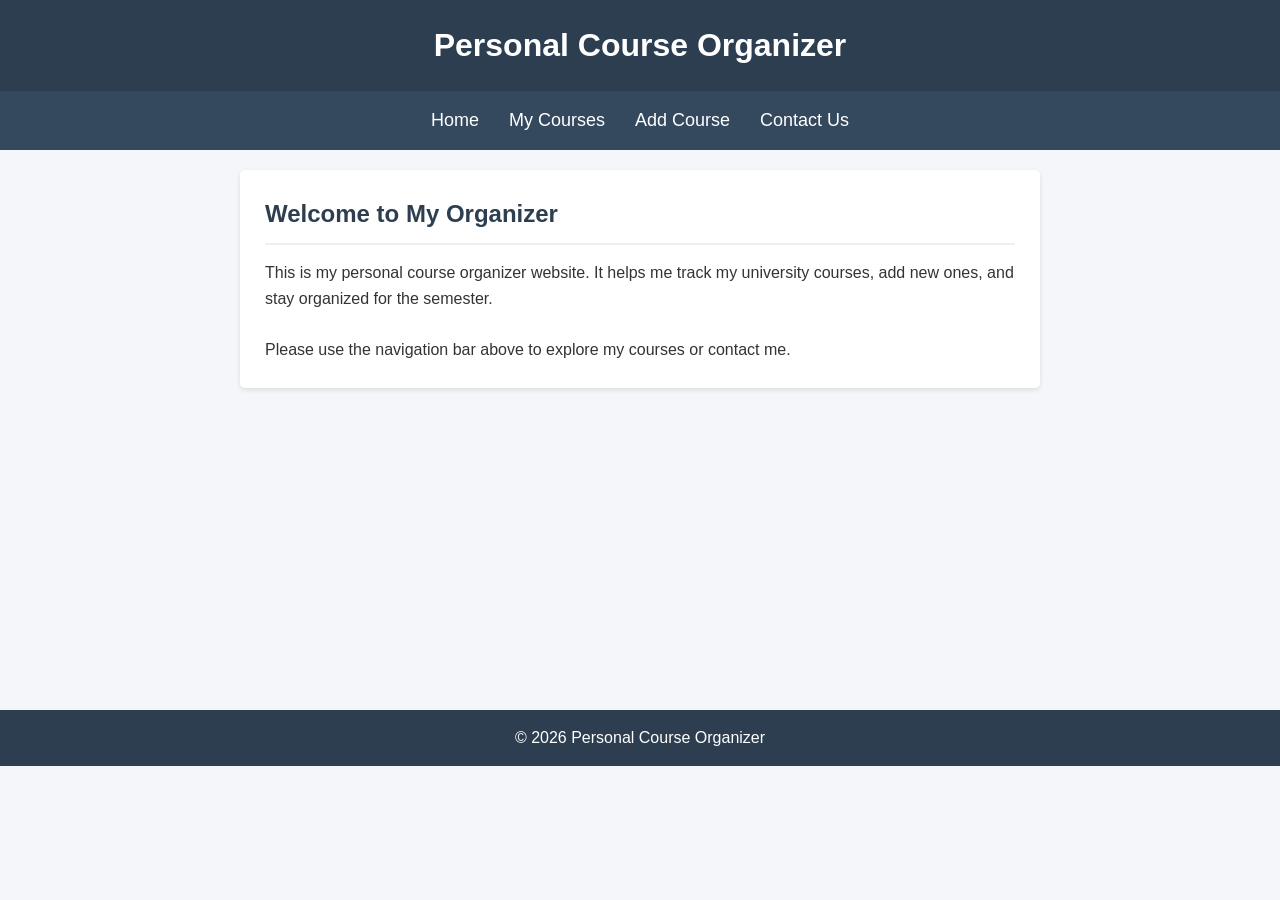
==== index.html @ 02758d41 "initial commit1" ====
<!DOCTYPE html>
<html lang="en">
<head>
    <meta charset="UTF-8">
    <meta name="viewport" content="width=device-width, initial-scale=1.0">
    <title>Home - Course Organizer</title>
    <link rel="stylesheet" href="style.css">
</head>
<body>

    <header>
        <h1>Personal Course Organizer</h1>
    </header>

    <nav>
        <ul>
            <li><a href="index.html">Home</a></li>
            <li><a href="courses.html">My Courses</a></li>
            <li><a href="add_course.html">Add Course</a></li>
            <li><a href="contact.html">Contact Us</a></li>
        </ul>
    </nav>

    <main>
        <section>
            <h2>Welcome to My Organizer</h2>
            <p>This is my personal course organizer website. It helps me track my university courses, add new ones, and stay organized for the semester.</p>
            <br>
            <p>Please use the navigation bar above to explore my courses or contact me.</p>
        </section>
    </main>

    <footer>
        <p>&copy; 2026 Personal Course Organizer</p>
    </footer>

</body>
</html>
---- style.css ----
* {
    margin: 0;
    padding: 0;
    box-sizing: border-box;
}

body {
    font-family: Arial, sans-serif;
    background-color: #f4f6f9;
    color: #333;
    line-height: 1.6;
}

header {
    background-color: #2c3e50;
    color: white;
    text-align: center;
    padding: 20px;
}

nav {
    background-color: #34495e;
}

nav ul {
    list-style-type: none;
    display: flex;
    justify-content: center;
    padding: 15px;
}

nav ul li {
    margin: 0 15px;
}

nav ul li a {
    color: white;
    text-decoration: none;
    font-size: 18px;
    transition: color 0.3s;
}

nav ul li a:hover {
    color: #3498db;
}

main {
    padding: 20px;
    min-height: 60vh;
}

section {
    background-color: white;
    padding: 25px;
    border-radius: 5px;
    box-shadow: 0 2px 5px rgba(0,0,0,0.1);
    max-width: 800px;
    margin: 0 auto;
}

h2 {
    margin-bottom: 15px;
    color: #2c3e50;
    border-bottom: 2px solid #ecf0f1;
    padding-bottom: 10px;
}

table {
    width: 100%;
    border-collapse: collapse;
    margin-top: 15px;
}

table, th, td {
    border: 1px solid #bdc3c7;
}

th, td {
    padding: 12px;
    text-align: left;
}

th {
    background-color: #2c3e50;
    color: white;
}

tr:nth-child(even) {
    background-color: #f9f9f9;
}

tr:hover {
    background-color: #ecf0f1;
    transition: 0.3s;
}

form {
    display: flex;
    flex-direction: column;
}

label {
    margin-top: 15px;
    font-weight: bold;
    color: #2c3e50;
}

input, textarea {
    padding: 10px;
    margin-top: 5px;
    border: 1px solid #ccc;
    border-radius: 4px;
}

button {
    margin-top: 20px;
    padding: 12px;
    background-color: #2c3e50;
    color: white;
    border: none;
    border-radius: 4px;
    cursor: pointer;
    font-size: 16px;
    transition: background-color 0.3s;
}

button:hover {
    background-color: #1a252f;
}

footer {
    background-color: #2c3e50;
    color: white;
    text-align: center;
    padding: 15px;
    margin-top: 20px;
}

@media (max-width: 600px) {
    nav ul {
        flex-direction: column;
        align-items: center;
    }
    nav ul li {
        margin: 10px 0;
    }
}
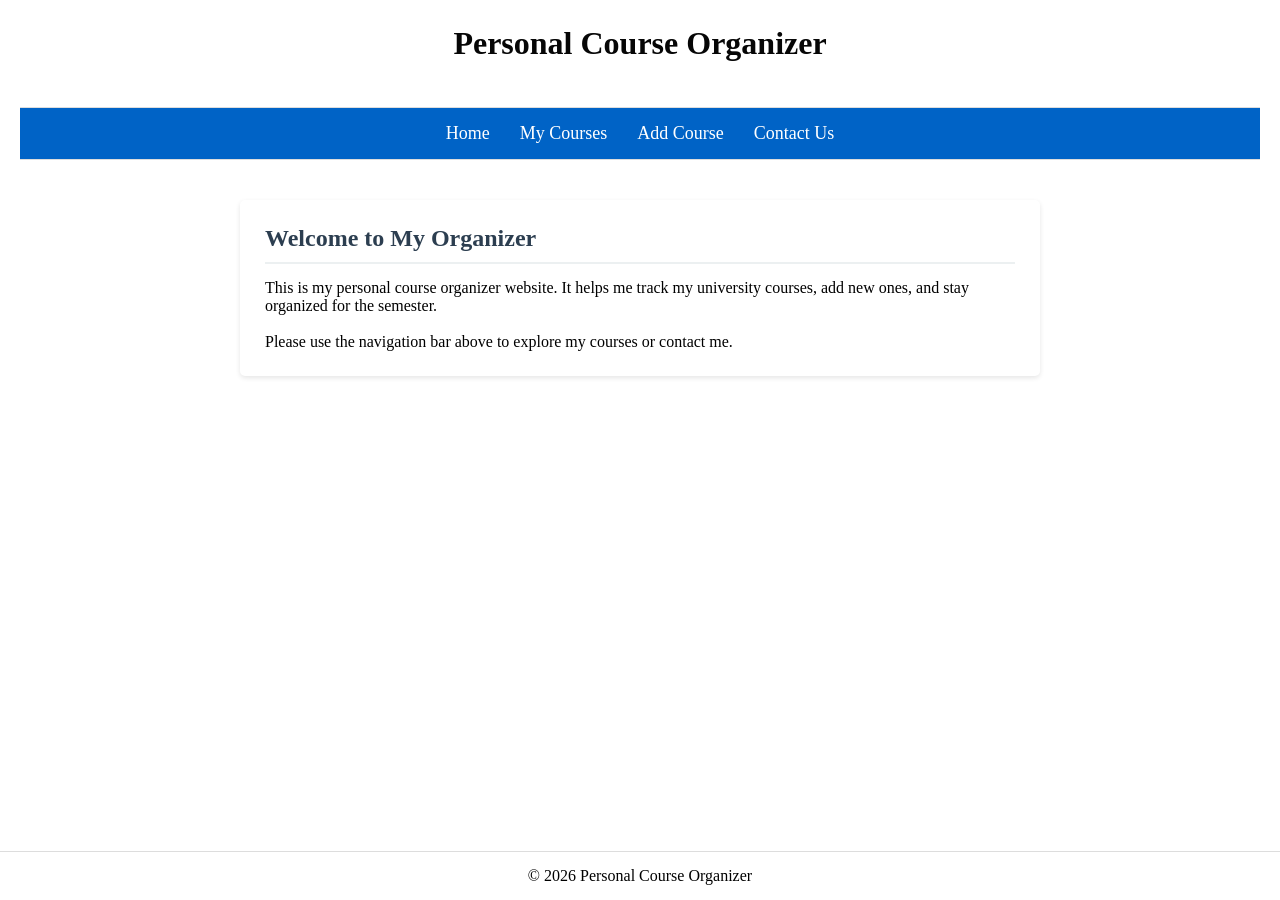
==== commit b11264b3: "Add files via upload" ====
--- a/index.html
+++ b/index.html
@@ -1,38 +1,38 @@
-<!DOCTYPE html>
-<html lang="en">
-<head>
-    <meta charset="UTF-8">
-    <meta name="viewport" content="width=device-width, initial-scale=1.0">
-    <title>Home - Course Organizer</title>
-    <link rel="stylesheet" href="style.css">
-</head>
-<body>
-
-    <header>
-        <h1>Personal Course Organizer</h1>
-    </header>
-
-    <nav>
-        <ul>
-            <li><a href="index.html">Home</a></li>
-            <li><a href="courses.html">My Courses</a></li>
-            <li><a href="add_course.html">Add Course</a></li>
-            <li><a href="contact.html">Contact Us</a></li>
-        </ul>
-    </nav>
-
-    <main>
-        <section>
-            <h2>Welcome to My Organizer</h2>
-            <p>This is my personal course organizer website. It helps me track my university courses, add new ones, and stay organized for the semester.</p>
-            <br>
-            <p>Please use the navigation bar above to explore my courses or contact me.</p>
-        </section>
-    </main>
-
-    <footer>
-        <p>&copy; 2026 Personal Course Organizer</p>
-    </footer>
-
-</body>
+<!DOCTYPE html>
+<html lang="en">
+<head>
+    <meta charset="UTF-8">
+    <meta name="viewport" content="width=device-width, initial-scale=1.0">
+    <title>Home - Course Organizer</title>
+    <link rel="stylesheet" href="style.css">
+</head>
+<body>
+
+    <header>
+        <h1>Personal Course Organizer</h1>
+    </header>
+
+    <nav>
+        <ul>
+            <li><a href="index.html">Home</a></li>
+            <li><a href="courses.html">My Courses</a></li>
+            <li><a href="add_course.html">Add Course</a></li>
+            <li><a href="contact.html">Contact Us</a></li>
+        </ul>
+    </nav>
+
+    <main>
+        <section>
+            <h2>Welcome to My Organizer</h2>
+            <p>This is my personal course organizer website. It helps me track my university courses, add new ones, and stay organized for the semester.</p>
+            <br>
+            <p>Please use the navigation bar above to explore my courses or contact me.</p>
+        </section>
+    </main>
+
+    <footer>
+        <p>&copy; 2026 Personal Course Organizer</p>
+    </footer>
+
+</body>
 </html>
--- a/style.css
+++ b/style.css
@@ -1,147 +1,163 @@
-* {
-    margin: 0;
-    padding: 0;
-    box-sizing: border-box;
-}
-
-body {
-    font-family: Arial, sans-serif;
-    background-color: #f4f6f9;
-    color: #333;
-    line-height: 1.6;
-}
-
-header {
-    background-color: #2c3e50;
-    color: white;
-    text-align: center;
-    padding: 20px;
-}
-
-nav {
-    background-color: #34495e;
-}
-
-nav ul {
-    list-style-type: none;
-    display: flex;
-    justify-content: center;
-    padding: 15px;
-}
-
-nav ul li {
-    margin: 0 15px;
-}
-
-nav ul li a {
-    color: white;
-    text-decoration: none;
-    font-size: 18px;
-    transition: color 0.3s;
-}
-
-nav ul li a:hover {
-    color: #3498db;
-}
-
-main {
-    padding: 20px;
-    min-height: 60vh;
-}
-
-section {
-    background-color: white;
-    padding: 25px;
-    border-radius: 5px;
-    box-shadow: 0 2px 5px rgba(0,0,0,0.1);
-    max-width: 800px;
-    margin: 0 auto;
-}
-
-h2 {
-    margin-bottom: 15px;
-    color: #2c3e50;
-    border-bottom: 2px solid #ecf0f1;
-    padding-bottom: 10px;
-}
-
-table {
-    width: 100%;
-    border-collapse: collapse;
-    margin-top: 15px;
-}
-
-table, th, td {
-    border: 1px solid #bdc3c7;
-}
-
-th, td {
-    padding: 12px;
-    text-align: left;
-}
-
-th {
-    background-color: #2c3e50;
-    color: white;
-}
-
-tr:nth-child(even) {
-    background-color: #f9f9f9;
-}
-
-tr:hover {
-    background-color: #ecf0f1;
-    transition: 0.3s;
-}
-
-form {
-    display: flex;
-    flex-direction: column;
-}
-
-label {
-    margin-top: 15px;
-    font-weight: bold;
-    color: #2c3e50;
-}
-
-input, textarea {
-    padding: 10px;
-    margin-top: 5px;
-    border: 1px solid #ccc;
-    border-radius: 4px;
-}
-
-button {
-    margin-top: 20px;
-    padding: 12px;
-    background-color: #2c3e50;
-    color: white;
-    border: none;
-    border-radius: 4px;
-    cursor: pointer;
-    font-size: 16px;
-    transition: background-color 0.3s;
-}
-
-button:hover {
-    background-color: #1a252f;
-}
-
-footer {
-    background-color: #2c3e50;
-    color: white;
-    text-align: center;
-    padding: 15px;
-    margin-top: 20px;
-}
-
-@media (max-width: 600px) {
-    nav ul {
-        flex-direction: column;
-        align-items: center;
-    }
-    nav ul li {
-        margin: 10px 0;
-    }
+* {
+    margin: 0;
+    padding: 0;
+    box-sizing: border-box;
+}
+
+body {
+    display: flex;
+    flex-direction: column;
+    min-height: 100vh;
+}
+main {
+    flex: 1;
+}
+header {
+    background-color: white;
+    color: #060606;
+    padding: 10px;
+    margin : 15px;
+    text-align: center;
+}
+
+.logo {
+    color : rgb(103, 21, 154)
+}
+nav {
+    background-color: #0063c6; 
+    margin : 20px;
+    border-top: 1px solid #ddd;
+    border-bottom: 1px solid #ddd;
+}
+
+nav ul {
+    list-style-type: none;
+    display: flex;
+    justify-content: center;
+    padding: 15px;
+}
+
+nav ul li {
+    margin: 0 15px;
+}
+
+nav ul li a {
+    color: white;
+    text-decoration: none;
+    font-size: 18px;
+    transition: color 0.3s;
+}
+
+nav ul li a:hover {
+    color: #3498db;
+}
+
+main {
+    padding: 20px;
+    min-height: 60vh;
+}
+
+section {
+    background-color: white;
+    padding: 25px;
+    border-radius: 5px;
+    box-shadow: 0 2px 5px rgba(0,0,0,0.1);
+    max-width: 800px;
+    margin: 0 auto;
+}
+
+h2 {
+    margin-bottom: 15px;
+    color: #2c3e50;
+    border-bottom: 2px solid #ecf0f1;
+    padding-bottom: 10px;
+}
+
+table {
+    width: 100%;
+    border-collapse: collapse;
+    margin-top: 15px;
+}
+caption {
+    margin-bottom: 25px;
+    font-size: 30px;
+    color: #3b2846;
+    font-weight: bold;
+}
+
+table, th, td {
+    border: 1px solid #bdc3c7;
+}
+
+th, td {
+    padding: 12px;
+    text-align: left;
+}
+
+th {
+    background-color: #2c3e50;
+    color: white;
+}
+
+tr:nth-child(even) {
+    background-color: #f9f9f9;
+}
+
+tr:hover {
+    background-color: #ecf0f1;
+    transition: 0.3s;
+}
+form {
+    width: 50%;
+    margin: 20px auto; 
+    padding: 20px;
+    border-radius: 10px;
+    display: flex;
+    flex-direction: column;
+    box-shadow: 0 0 10px rgba(0,0,0,0.1);
+}
+
+
+label {
+    margin-top: 15px;
+    font-weight: bold;
+    color: #2c3e50;
+}
+
+input, textarea {
+    padding: 10px;
+    margin-top: 5px;
+    border: 1px solid #ccc;
+    border-radius: 4px;
+}
+
+button {
+    margin-top: 20px;
+    padding: 12px;
+    background-color: #2c3e50;
+    color: white;
+    border: none;
+    border-radius: 4px;
+    cursor: pointer;
+    font-size: 16px;
+    transition: background-color 0.3s;
+}
+
+button:hover {
+    background-color: #1a252f;
+}
+footer {
+    text-align: center;
+    padding: 15px;
+    background-color: white;
+    border-top: 1px solid #ddd;
+}
+@media (max-width: 600px) {
+    nav ul {
+        flex-direction: column;
+        align-items: center;
+    }
+    nav ul li {
+        margin: 10px 0;
+    }
 }
